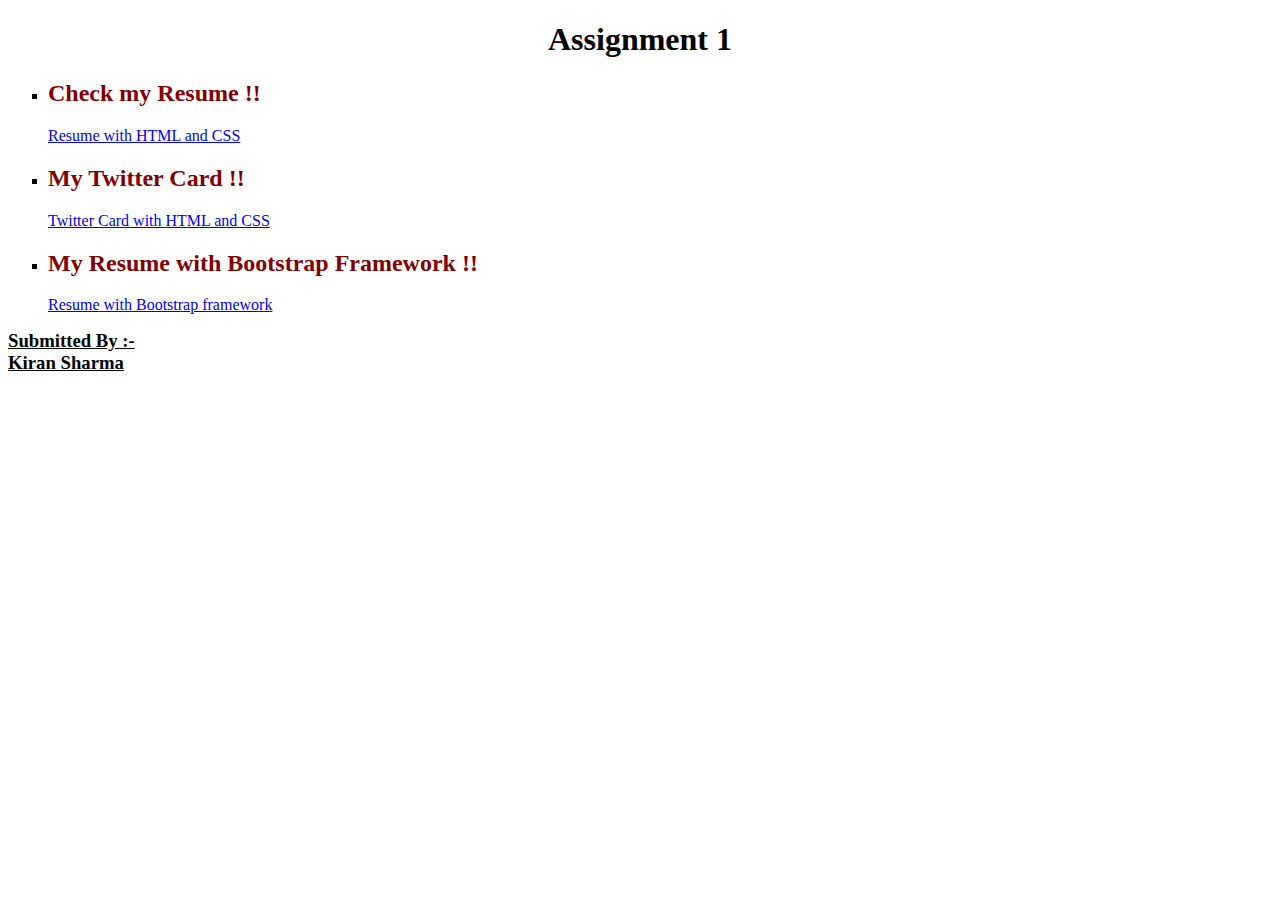
==== index.html @ bae3ce6f "First Committ" ====
<!DOCTYPE html>
<html lang="en">
<head>
    <meta charset="UTF-8">
    <meta http-equiv="X-UA-Compatible" content="IE=edge">
    <meta name="viewport" content="width = , initial-scale=1.0">
    <title>First Assignment</title>
</head>
<style>
    h2 {
        color: maroon;
    }
    h3 {
        margin-bottom:0px;
        margin-top:0px;
        text-decoration: underline;
    }
</style>
<body>
    <h1><center>Assignment 1</center></h1>
    <ul style="list-style-type:square;">
        <li>
            <h2>Check my Resume !!</h2>
        </li>
        <a href="resume.html">Resume with HTML and CSS</a>
        <li>
            <h2>My Twitter Card !!</h2>
        </li>
        <a href="twitter.html">Twitter Card with HTML and CSS</a>
        <li>
            <h2>My Resume with Bootstrap Framework !!</h2>
        </li>
        <a href="resume-bootstrap.html">Resume with Bootstrap framework</a>
        </ul>
    </ul>

    <h3>Submitted By :-</h3>
    <h3>Kiran Sharma</h3>
</body>
</html>
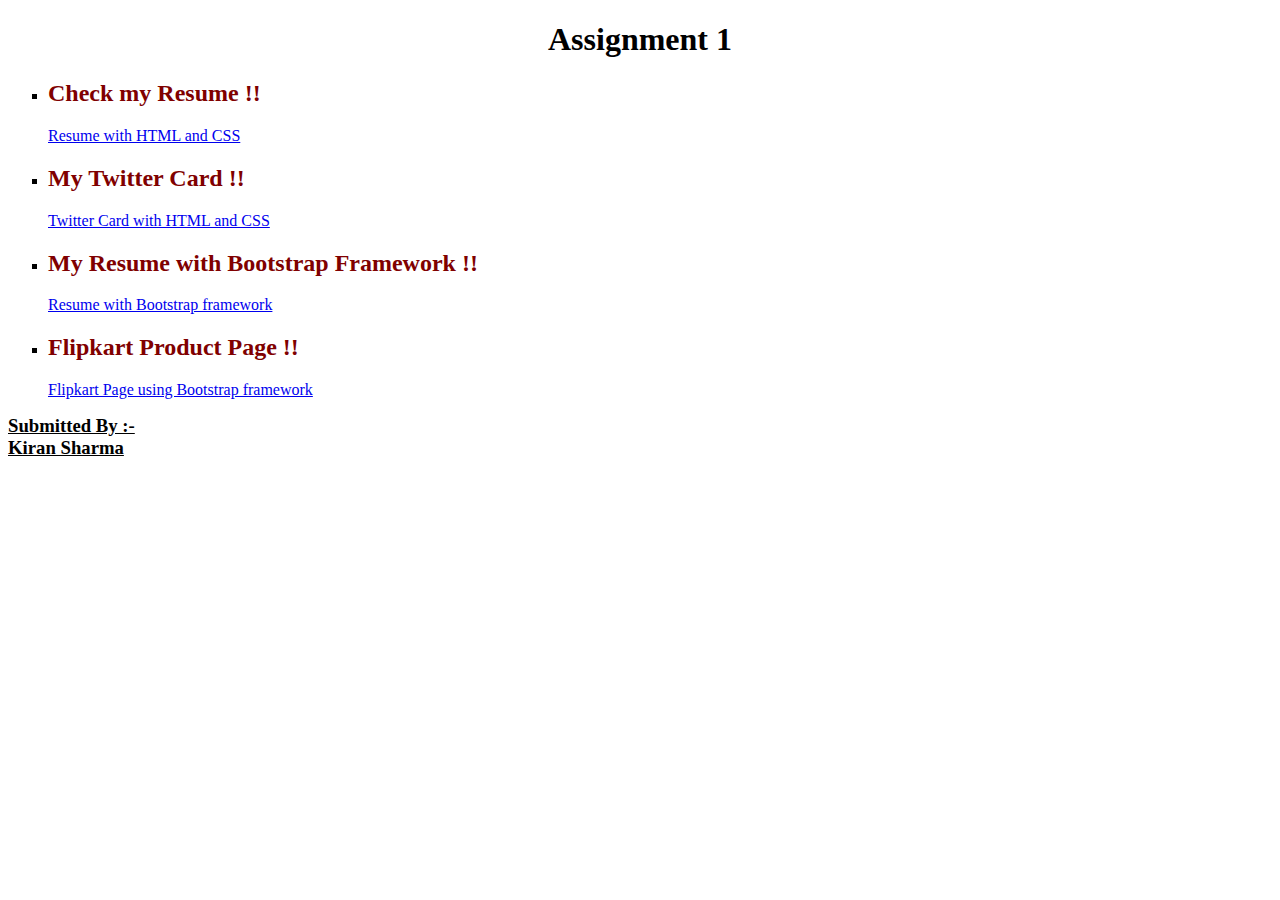
==== commit f25de20f: "Update index.html" ====
--- a/index.html
+++ b/index.html
@@ -31,10 +31,14 @@
             <h2>My Resume with Bootstrap Framework !!</h2>
         </li>
         <a href="resume-bootstrap.html">Resume with Bootstrap framework</a>
+        <li>
+            <h2>Flipkart Product Page !!</h2>
+        </li>
+        <a href="flipkart-page.html">Flipkart Page using Bootstrap framework</a>
         </ul>
     </ul>
 
     <h3>Submitted By :-</h3>
     <h3>Kiran Sharma</h3>
 </body>
-</html>+</html>
